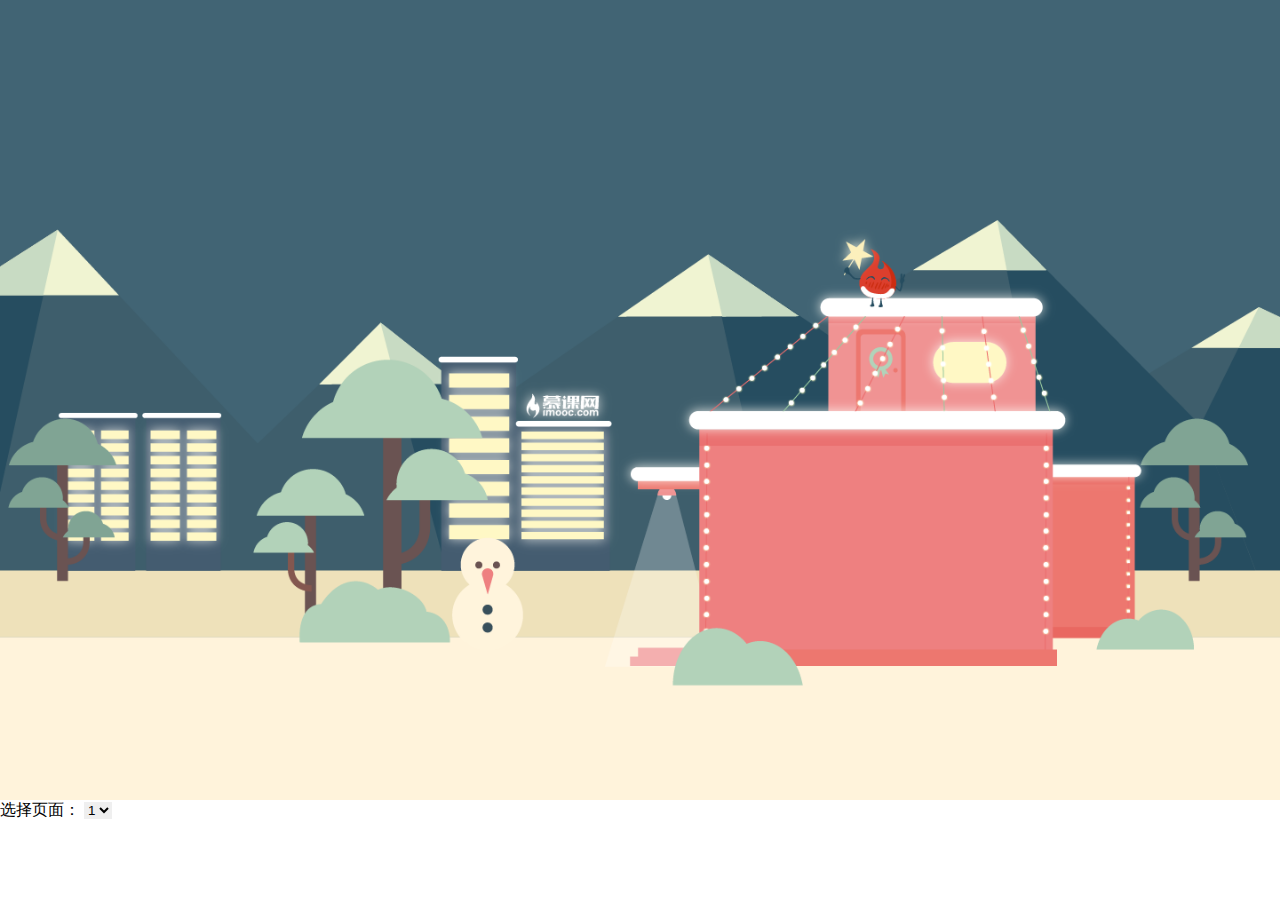
==== sd/index.html @ bf185afd "慕课网圣诞12-20" ====
<!DOCTYPE html>
<html>

<head>
    <meta http-equiv="Content-type" content="text/html; charset=utf-8" />
    <title>圣诞主题</title>
    <link rel='stylesheet' href='css/common.css' />
    <script src="js/common.js"></script>
</head>

<body>
    <section class="container">
        <!-- 第一幅画面 -->
        <section class="page-a bg-adaptive">
        </section>
        <!-- 第二幅画面 -->
        <section class="page-b bg-adaptive">
        </section>
        <!-- 第三幅画面 -->
        <section class="page-c bg-adaptive">
        </section>
    </section>
    选择页面：
    <select id="page">
        <option value="page-a" selected="">1</option>
        <option value="page-b">2</option>
        <option value="page-c">3</option>
    </select>
</body>
<script type="text/javascript">

var doc = document;
/**
 * 针对content中的html文本框
 * 增加rem的修改
 * @param  {[type]} doc [description]
 * @param  {[type]} win [description]
 * @return {[type]}     [description]
 */
var docEl = doc.documentElement,
    resizeEvt = 'orientationchange' in window ? 'orientationchange' : 'resize',
    recalc = function() {
        //自适应设置容器高度
        var container = document.querySelector(".container")
            //原始比例
        var proportion = 900 / 1440;
        container.style.height = container.clientWidth * proportion + "px";
    };
window.addEventListener(resizeEvt, recalc, false);
doc.addEventListener('DOMContentLoaded', recalc, false);

</script>

</html>
---- sd/css/common.css ----
*{
	margin: 0;
	padding:0;
	border:none;
}
.container{
	width:100%;
	height:100%;
	position:relative;
	overflow:hidden;
	/*background:red;*/
}
.bg-adaptive{
	background-size:100% 100%;
}

.container .page-a{
	width:100%;
	height:100%;
	background-image:url("../images/a/page-a-bg.png");
	position:absolute;
	z-index:5;

}

.container .page-b{
	width:100%;
	height:100%;
	background-image:url("../images/b/page-b-bg.png");
	position:absolute;
	z-index:4;
}
.container .page-c{
	width:100%;
	height:100%;
	background-image:url("../images/c/page-c-bg.png");
	position:absolute;
	z-index:3;
	opacity:0;
}


.effect-out{
	-webkit-animation:effect-out 8s ease-in-out forwards;
	-webkit-transform-origin:58.5% 73.5%;
	-moz-animation:effect-out 8s ease-in-out forwards;
	-moz-transform-origin:58.5% 73.5%;
}
@keyframes effect-out{
	0% {opacity:1;}
	100% {opacity: 0;-webkit-transform: scale(20);-moz-transform: scale(20);}
}

.effect-in{
	-webkit-animation:effect-in 5s ease-in-out forwards;
	-webkit-transform-origin:58.5% 73.5%;
	-moz-animation:effect-in 5s ease-in-out forwards;
	-moz-transform-origin:58.5% 73.5%;

}
@keyframes effect-in{
	100% {opacity:1}
	0% {opacity: 0;-webkit-transform: scale(8);-moz-transform: scale(8);}
}
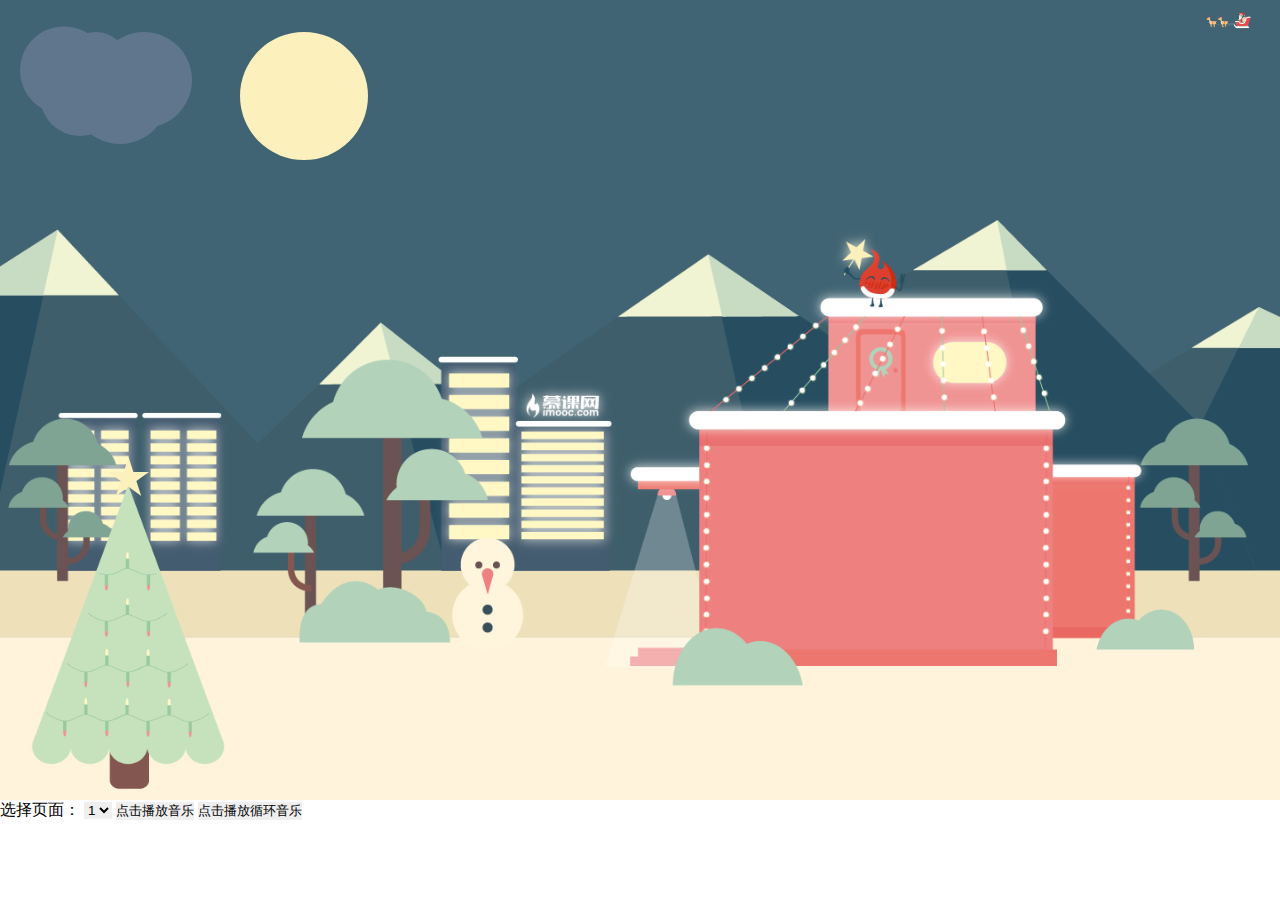
==== commit 2c7effd0: "首页月亮，树，男孩动画" ====
--- a/sd/index.html
+++ b/sd/index.html
@@ -5,13 +5,35 @@
     <meta http-equiv="Content-type" content="text/html; charset=utf-8" />
     <title>圣诞主题</title>
     <link rel='stylesheet' href='css/common.css' />
+    <link rel="stylesheet" href="css/pagea.css">
     <script src="js/common.js"></script>
+    <script src="js/jquery1.9.1.js"></script>
+    <script src="js/pageA.js"></script>
 </head>
 
 <body>
     <section class="container">
         <!-- 第一幅画面 -->
         <section class="page-a bg-adaptive">
+            <!-- 男孩 -->
+            <div class="boy boy-move"></div>
+            <!-- 月亮 -->
+            <figure class="moon"></figure>
+            <!-- 圣诞树 -->
+            <svg viewBox="0 0 1000 800" class="star">
+                <defs>
+                    <linearGradient id="star" x1="0%" y1="0%" x2="100%" y2="0%">
+                        <stop offset="0%" stop-color="#FCF0BC"></stop>
+                        <stop offset="0%" stop-color="#FCF0BC"></stop>
+                    </linearGradient>
+                </defs>
+                <polygon style="fill: url(#star);" points="256.814,12.705 317.205,198.566 512.631,198.566 354.529,313.435 414.918,499.295 256.814,384.427 98.713,499.295 159.102,313.435 1,198.566 196.426,198.566 "></polygon>
+            </svg>
+            <figure class="tree"></figure>
+            <!-- 云 -->
+            <figure class="cloudy"></figure>
+            <!-- 窗户 -->
+            <div class="window"></div>
         </section>
         <!-- 第二幅画面 -->
         <section class="page-b bg-adaptive">
@@ -26,6 +48,8 @@
         <option value="page-b">2</option>
         <option value="page-c">3</option>
     </select>
+    <button>点击播放音乐</button>
+    <button>点击播放循环音乐</button>
 </body>
 <script type="text/javascript">
 
--- a/sd/css/pagea.css
+++ b/sd/css/pagea.css
@@ -0,0 +1,80 @@
+.page-a .moon{
+	width:8rem;
+	height:8rem;
+	border-radius:50%;
+	background-color:#fcf0bc;
+	position:absolute;
+	top:2rem;
+	left:15rem;
+	z-index: 5;
+	animation:moon-change 2s infinite;
+}
+
+@keyframes moon-change{
+	50%{box-shadow: 0rem 0rem 1rem 1rem  #82958d}
+}
+
+.page-a .tree{
+	width:14rem;
+	height:20rem;
+	background-image: url("../images/a/trees.png");
+	background-size: 200% 100%;
+	z-index:15;
+	position:absolute;
+	bottom:0;
+	left:1rem;
+	animation:tree-change 1s steps(2) infinite;
+}
+@keyframes tree-change{
+	0%{background-position-x:0;}
+	100%{background-position-x:200%;}
+}
+.page-a .cloudy{
+	background-color:#60768d;
+	width:4rem;
+	height:4rem;
+	border-radius:50%;
+	position:absolute;
+	top:2rem;
+	left:4rem;
+	z-index:15;
+	box-shadow: 3rem 1rem 0 1rem #60768d,-1rem 2rem 0 0.5rem #60768d,1.5rem 2rem 0 1rem #60768d,-2rem 0.4rem 0 0.75rem #60768d;
+}
+.page-a .boy{
+	position:absolute;
+	top:0;
+	right:0;
+	width:2.5rem;
+	height:1.0rem;
+	z-index:30;
+	background-image:url("../images/a/boy-sleigh-car.png");
+	background-size:400% 100%;
+	
+}
+.boy-move{
+	animation:boy 0.5s steps(4) infinite;
+}
+@keyframes boy{
+	0%{background-position-x:400%;}
+	100%{background-position-x:0%;}
+}
+
+.page-a .boy-right{
+	transform:rotateY(180deg);
+	-webkit-transform:rotateY(180deg);
+	width:40rem;
+	height:16rem;
+}
+.page-a .star{
+	position:absolute;
+	bottom: 17rem;
+	left: 6.75rem;
+	width:5rem;
+	height: 5rem;
+	z-index:20;
+}
+
+
+
+
+
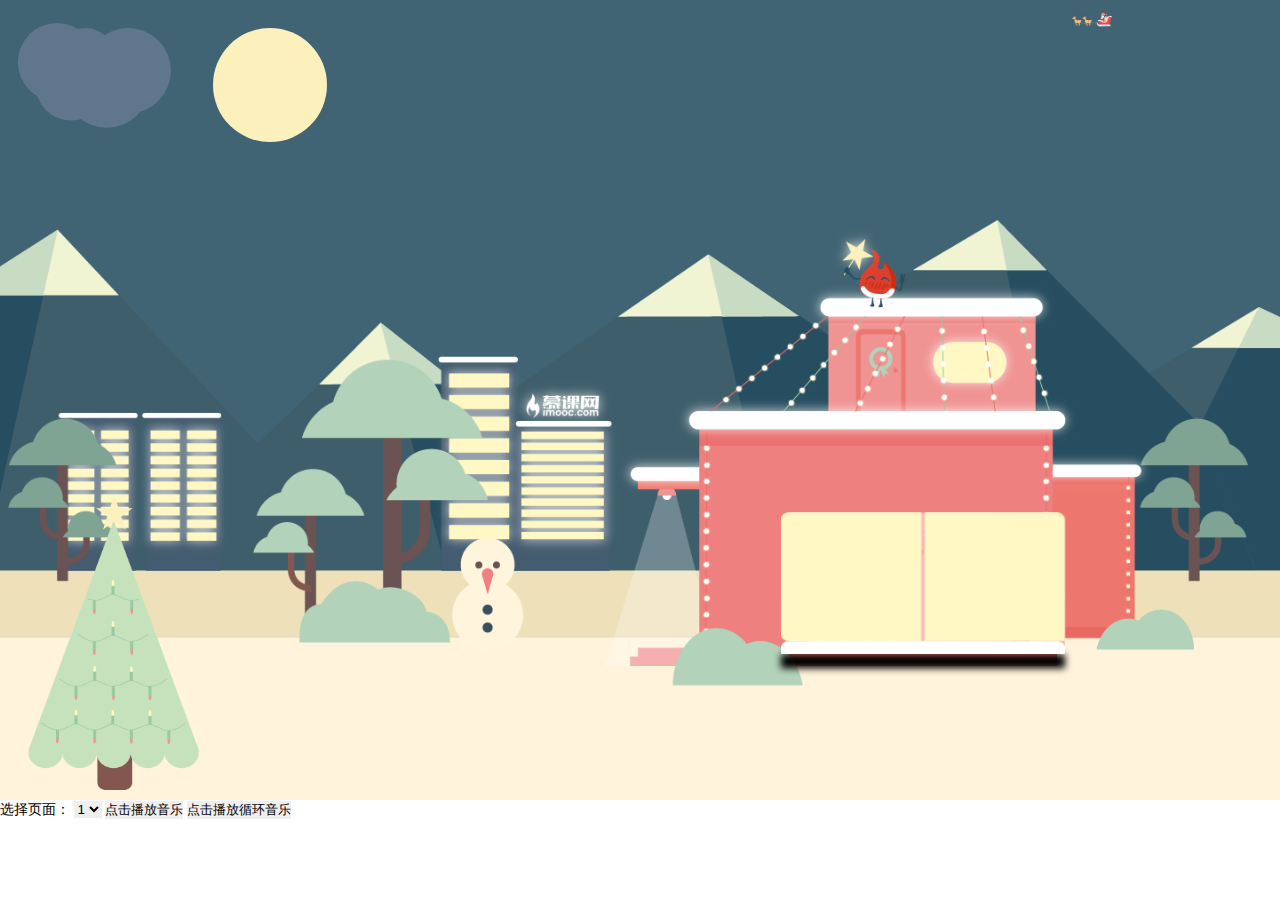
==== commit afb7a6cf: "场景1，开窗，场景2，女孩男孩走路" ====
--- a/sd/index.html
+++ b/sd/index.html
@@ -6,8 +6,11 @@
     <title>圣诞主题</title>
     <link rel='stylesheet' href='css/common.css' />
     <link rel="stylesheet" href="css/pagea.css">
+    <link rel="stylesheet" href="css/pageb.css">
     <script src="js/common.js"></script>
+    
     <script src="js/jquery1.9.1.js"></script>
+    <script src="js/pageB.js"></script>
     <script src="js/pageA.js"></script>
 </head>
 
@@ -33,10 +36,17 @@
             <!-- 云 -->
             <figure class="cloudy"></figure>
             <!-- 窗户 -->
-            <div class="window"></div>
+            <div class="window">
+                <div class="window-left"></div>
+                <div class="window-right"></div>
+                <div class="window-bottom"></div>
+            </div>
         </section>
         <!-- 第二幅画面 -->
         <section class="page-b bg-adaptive">
+            <div class="girl"></div>
+            <div class="boy1 boy-walk"></div>
+            <div class="cat"></div>
         </section>
         <!-- 第三幅画面 -->
         <section class="page-c bg-adaptive">
@@ -69,6 +79,9 @@
             //原始比例
         var proportion = 900 / 1440;
         container.style.height = container.clientWidth * proportion + "px";
+        console.log(container.clientWidth);
+        document.querySelector("html").style.fontSize = 16*container.clientWidth/1440 +"px";
+
     };
 window.addEventListener(resizeEvt, recalc, false);
 doc.addEventListener('DOMContentLoaded', recalc, false);
--- a/sd/css/pagea.css
+++ b/sd/css/pagea.css
@@ -74,7 +74,65 @@
 	z-index:20;
 }
 
+.page-a .window{
+	position: absolute;
+	top: 40vw;
+	bottom: 0;
+	left: 61vw;
+	right: 0;
+	width:20rem;
+	height:10rem;
+	z-index:30;
+	background-image:url("../images/a/page-a-window-bg.png");
+	background-size: 100%;
+	perspective: 500rem;
+	transform-style:preserve-3d;
+}
+
+.page-a .window .window-left{
+	position: absolute;
+	width:9.9rem;
+	height:9.1rem;
+	z-index:35;
+	background-size: 100% 100%;
+	background-image:url("../images/a/window-left.png");
+	animation:wl 2s ease 12s forwards;
+	transform-origin: left top;
+}
+@keyframes wl{
+	100%{
+		transform: rotateY(-100deg);
+	}
+}
+
+.page-a .window .window-right{
+	position: absolute;
+	z-index:35;
+	left:10.1rem;
+	width:9.9rem;
+	height:9.1rem;
+	background-image:url("../images/a/window-right.png");
+	background-size: 100%;
+	animation:wr 2s ease 12s forwards;
+	transform-origin: right top;
+}
+@keyframes wr{
+	100%{
+		transform: rotateY(100deg);
+	}
+}
+.page-a .window .window-bottom{
+	position: absolute;
+	z-index:35;
+	width:20rem;
+	height: 1rem;
+	top: 9rem;
+	background-image:url("../images/a/window-bottom.png");
+	background-size: 100%;
+	box-shadow: 0rem 1rem 0.5rem;
+}
 
 
 
 
+
--- a/sd/css/pageb.css
+++ b/sd/css/pageb.css
@@ -0,0 +1,63 @@
+.page-b .girl{
+	z-index: 11;
+	position:absolute;
+	background-image: url('../images/b/girl.png');
+	width:21.875rem;
+	height:25.4375rem;
+	background-size: 2100% 100%;
+	background-position: 0;
+	top:18rem;
+	left:7rem;
+	animation:gs 2s 0.5s  steps(1) forwards;
+}
+.page-b .cat{
+	z-index:10;
+	position:absolute;
+	background-image: url('../images/b/cat.png');
+	width:5rem;
+	height:2.5rem;
+	background-size: 100%;
+	top: 32rem;
+	left: 23rem;
+	animation:cat 2.5s 0.5s steps(1) forwards;
+}
+
+@keyframes gs{
+	0%{}
+	100%{background-position:-100%;top:18rem;}
+}
+@keyframes gm{
+	0%{background-position: -200%;top:23rem;left:10rem;}
+	100%{background-position: -1000%;top:23rem;left:30rem;})
+}
+@keyframes cat{
+	100%{background-image:url("../images/b/cat-book.png");}
+}
+
+.page-b .boy1{
+	z-index: 11;
+	position:absolute;
+	background-image: url('../images/b/boy.png');
+	width:21.875rem;
+	height:25.4375rem;
+	background-size: 1500% 100%;
+	background-position: 0;
+	top:23rem;
+	right:-22rem;
+	
+}
+.boy-walk{
+	animation:bm1 0.75s 0s steps(4,end) infinite;
+}
+@keyframes bm1{
+	0% {
+        background-position: 0 100%;
+    }
+    100% {
+        background-position: -400% 100%;
+    }
+
+}
+.page-b .boy-stand{
+	background-position:-400% 100%;
+}